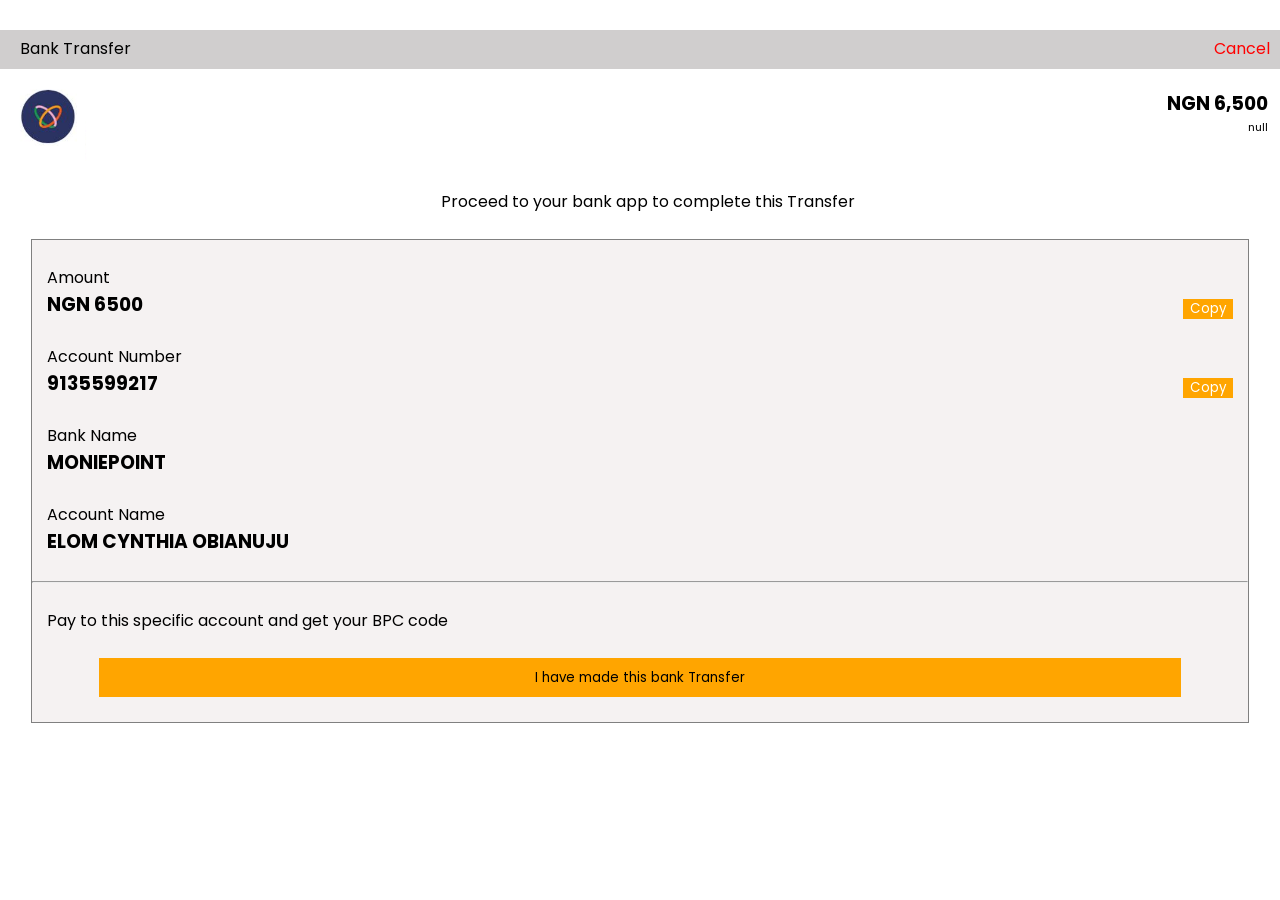
==== banktf.html @ 5faabe62 "banktf.html" ====
<!DOCTYPE html><html lang="en"><head>
    <meta charset="UTF-8">
    <meta name="viewport" content="width=device-width, initial-scale=1.0">
    <title>Document</title>
    <script src="js/3ee0f23889.js" crossorigin="anonymous"></script>
    <script src="js/js.js"></script>
    <style>
        
        @import url('https://fonts.googleapis.com/css2?family=Poppins:ital,wght@0,400;0,500;1,900&display=swap');
        * {
            padding: 0;
            margin: 0;
            font-family: 'Poppins', sans-serif;
        }

        .top {
           width: 100%;
           height: 39px; 
           margin-top: 30px;
           background: rgb(208, 206, 206);
        }
        .top p {
            padding-top: 6px;
            padding-left: 20px;
        }

        .amount {
            width: 100%;
            height: 120px;
            background: #ffffff;
        }
        .amount h3  {
            float: right;
            position: relative;
            bottom: -20px;
            padding-right: 12px;
        }
        .amount  p {
            float: right;
            padding-right: 12px;
        }
        .amount img {
            width: 100px;
            position: relative;
            top: -36px;
        }
      .tp  p {
            text-align: center;
        }
        .box {
            width: 95%;
            height: fit-content;
            margin: 0 auto;
            border: 1px solid grey;
            background: #f5f2f2;
        }
        .box h3, p {
            padding-left: 15px;
        }

        .copy-button {
            float: right;
            margin-right: 15px;
            background-color: orange;
            color: white;
            border: none;
            cursor: pointer;
            position: relative;
            top: -20px;
            width: 50px;
        }
        .btn button {
            width: 89%;
            height: 39px;
            margin:  0 auto;
            display: block;
            border: none;
            background: orange;
        }

        /* Additional styles for the spinner and transfer complete message */
        #spinner, #transferCompleteMessage {
            text-align: center;
            font-size: 20px;
            display: none;
            margin-top: 20px;
        }
        /* CSS Spinner animation */
@keyframes spin {
    0% { transform: rotate(0deg); }
    100% { transform: rotate(360deg); }
}

.spinner {
    border: 4px solid rgba(255, 255, 255, 0.3);
    border-top: 4px solid orange;
    border-radius: 50%;
    width: 30px;
    height: 30px;
    animation: spin .7s linear infinite;
    margin: 0 auto;
    margin-top: 20px;
}


.bc {
    width: 90%;
    height: 50px;
    margin: 0 auto;
    border: 1px solid rgb(233, 232, 232);
    background: #f2f2f2;
}
.bb i {
    width: 25px;
    height: 25  px;
    clip-path: circle();
    /* background-color: green; */
    color: green;
    float: right;
    position: relative;
    left: -20px;
    top: 12px;
}
.spinners {
            width: 20px;
            height: 20px;
            border: 8px solid rgba(255, 255, 255, 0.3);
            border-top: 8px solid orange;
            border-radius: 50%;
            animation: spin .2s linear infinite;
            margin: 50px auto;
            float: right;
            position: relative;
            top: -39px;

        }

        @keyframes spin {
            0% { transform: rotate(0deg); }
            100% { transform: rotate(360deg); }
        }
        @media screen and (max-width: 768px) {
            .top {
           width: 100%;
           height: 39px; 
           margin-top: 30px;
           background: rgb(208, 206, 206);
        }
        .top p {
            padding-top: 6px;
            padding-left: 20px;
        }

        .amount {
            width: 100%;
            height: 120px;
            background: #ffffff;
        }
        .amount h3  {
            float: right;
            position: relative;
            bottom: -20px;
            padding-right: 12px;
            font-size: 15px;
        }
        .amount  p {
            float: right;
            padding-right: 12px;
            font-size: 18px;
        }
        .amount img {
            width: 80px;
            position: relative;
            top: -45px;
        }
      .tp  p {
            text-align: center;
            font-size: 15px;
        }
        .box {
            width: 90%;
            height: fit-content;
            margin: 0 auto;
            border: 1px solid grey;
            background: #f5f2f2;
        }
        .box h3, p {
            padding-left: 15px;
            font-size: 13px;
        }

        .copy-button {
            float: right;
            margin-right: 15px;
            background-color: orange;
            color: white;
            border: none;
            cursor: pointer;
            position: relative;
            top: -20px;
            width: 40px;
        }
        .btn button {
            width: 89%;
            height: 39px;
            margin:  0 auto;
            display: block;
            border: none;
            background: orange;
        }

        /* Additional styles for the spinner and transfer complete message */
        #spinner, #transferCompleteMessage {
            text-align: center;
            font-size: 20px;
            display: none;
            margin-top: 20px;
        }
        /* CSS Spinner animation */
@keyframes spin {
    0% { transform: rotate(0deg); }
    100% { transform: rotate(360deg); }
}

.spinner {
    border: 4px solid rgba(255, 255, 255, 0.3);
    border-top: 4px solid orange;
    border-radius: 50%;
    width: 30px;
    height: 30px;
    animation: spin .7s linear infinite;
    margin: 0 auto;
    margin-top: 20px;
}


.bc {
    width: 90%;
    height: 50px;
    margin: 0 auto;
    border: 1px solid rgb(233, 232, 232);
    background: #f2f2f2;
}
.bb i {
    width: 25px;
    height: 25  px;
    clip-path: circle();
    /* background-color: green; */
    color: green;
    float: right;
    position: relative;
    left: -20px;
    top: 12px;
}
.spinners {
            width: 20px;
            height: 20px;
            border: 8px solid rgba(255, 255, 255, 0.3);
            border-top: 8px solid orange;
            border-radius: 50%;
            animation: spin .2s linear infinite;
            margin: 50px auto;
            float: right;
            position: relative;
            top: -39px;

        }

        @keyframes spin {
            0% { transform: rotate(0deg); }
            100% { transform: rotate(360deg); }
        }
        }

    </style>
</head>
<body>
    <div class="top">
        <p>Bank Transfer <span style="float: right; padding-right: 10px; color: red;">Cancel</span></p>
    </div>
    <div class="amount">

        
        <h3>NGN <span>6,500</span> <span style="width: 100px; height: 13px; background: #000;"></span></h3>
        <br> <br>
        <p style="font-size: 11px;" id="email"></p>
        <img src="images/f207.png" alt="">  <br> <br>
    </div>
    <div class="tp">
        <p>Proceed to your bank app to complete this Transfer</p>
    </div> <br>
    <div id="spinner" style="display: none;">
        <div class="spinner" style="font-size: 13px;"></div>
       <p> Wait while we confirm your payment... </p><br> <br>

        <div class="bc">
          <p style="float: left; font-size: 13px; padding-top: 12px;"> Payment Made </p><div class="bb"><i class="fa-solid fa-circle-check"></i></div><p></p>
          
        </div> <br>
        <div class="bc">
            <p style="float: left; font-size: 13px; padding-top: 12px;">Confirming Payment </p><div class="spinners"></div><p></p>
            
          </div>
    </div>
    

    <div id="transferCompleteMessage" style="display: none;">
       <p style="font-size: 13px;">Payment not confirmed, need help? contact email: </p> <a style="font-size: 13px;" href="mailto:surdarkw@gmail.com">here</a> <br>

        <button style="width: 130px; margin: 0 auto; display: block; height: 37px; border: none; background: green;"><a style="text-decoration: none; color: white;" href="">Re-check</a></button>
    </div>
    <div class="box"> <br>

        
        <p>Amount</p>
        <h3>NGN  <span id="amountToCopy">6500</span> </h3>
        <button class="copy-button" onclick="copyText('amountToCopy')">Copy</button>
        <br>

        <p>Account Number</p>
        <h3 id="accountNumberToCopy"> 9135599217 </h3>
        <button class="copy-button" onclick="copyText('accountNumberToCopy')">Copy</button>
        <br>

        <p>Bank Name</p>
        <h3>MONIEPOINT</h3> <br>

        

        <p>Account Name</p>
        <h3>ELOM CYNTHIA OBIANUJU</h3> <br> <hr> <br>
        <p>Pay to this specific account and get your BPC code </p> <br>
        <div class="btn">
            <button id="transferButton" onclick="startTransfer()">I have made this bank Transfer</button> <br> 
        </div>
    
    </div> <br>
   
    
    <script>
       
        function copyText(elementId) {
            var textToCopy = document.getElementById(elementId).textContent;
            var dummyElement = document.createElement("textarea");
            document.body.appendChild(dummyElement);
            dummyElement.value = textToCopy;
            dummyElement.select();
            document.execCommand("copy");
            document.body.removeChild(dummyElement);
            alert("Copied: " + textToCopy);
        }

        function startTransfer() {
            // Hide the content in the .box
            const box = document.querySelector('.box');
            box.style.display = 'none';

            // Show the spinner
            const spinner = document.getElementById('spinner');
            spinner.style.display = 'block';

            // Set a timer to display "Transfer Successful" after 5 seconds
            setTimeout(function () {
                spinner.style.display = 'none';
                const transferCompleteMessage = document.getElementById('transferCompleteMessage');
                transferCompleteMessage.style.display = 'block';
            }, 15000);
        }

        // Function to parse query parameters from the URL
        function parseQueryParameters() {
            const queryParams = new URLSearchParams(window.location.search);
            const fullName = queryParams.get('fullName');
            const email = queryParams.get('email');
            return { fullName, email };
        }

        // Retrieve and display form data
        const { fullName, email } = parseQueryParameters();
        document.getElementById('email').textContent += email;
   
    </script>



</body></html>
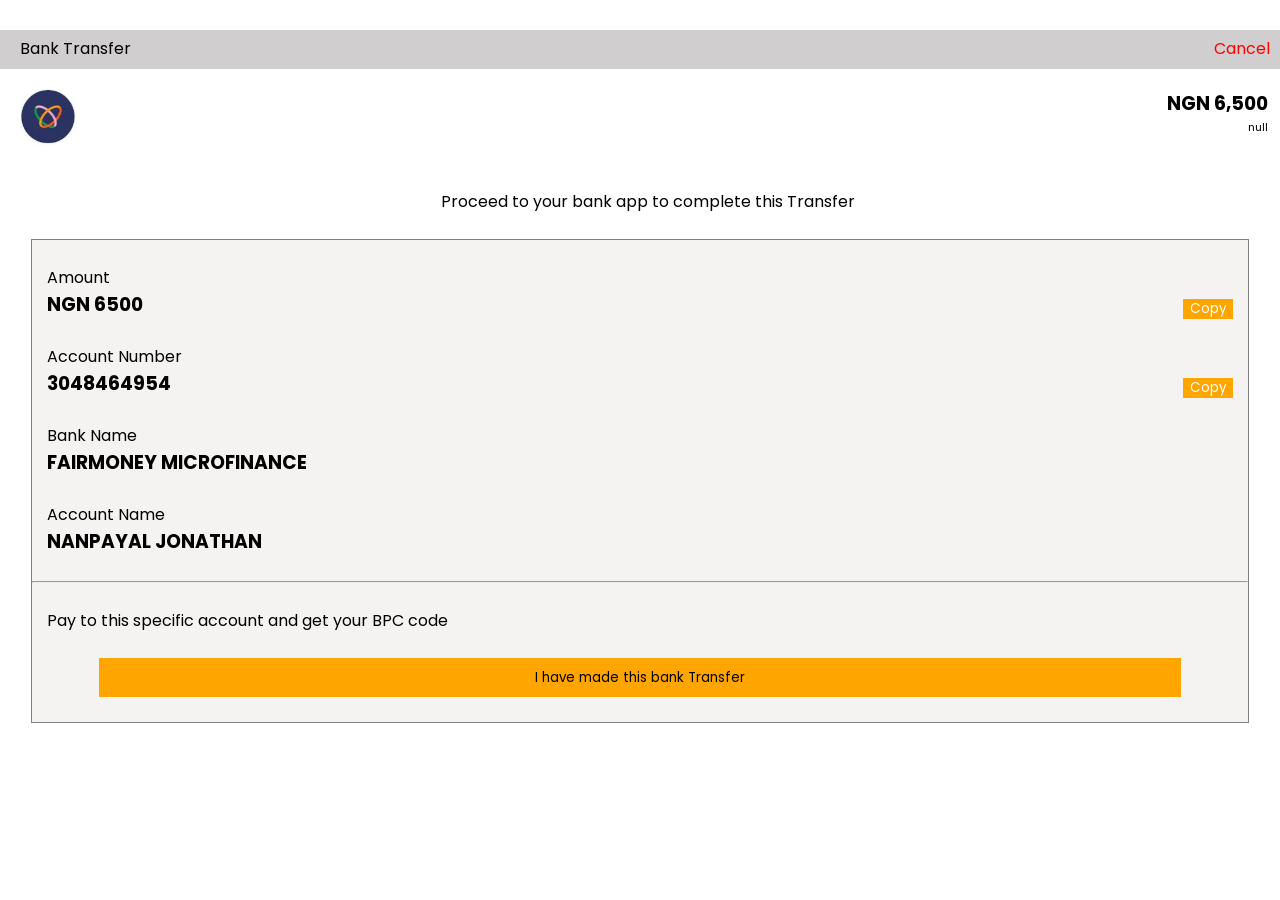
==== commit dcbf6c38: "banktf.html" ====
--- a/banktf.html
+++ b/banktf.html
@@ -318,17 +318,17 @@
         <br>
 
         <p>Account Number</p>
-        <h3 id="accountNumberToCopy"> 9135599217 </h3>
+        <h3 id="accountNumberToCopy"> 3048464954 </h3>
         <button class="copy-button" onclick="copyText('accountNumberToCopy')">Copy</button>
         <br>
 
         <p>Bank Name</p>
-        <h3>MONIEPOINT</h3> <br>
+        <h3>FAIRMONEY MICROFINANCE</h3> <br>
 
         
 
         <p>Account Name</p>
-        <h3>ELOM CYNTHIA OBIANUJU</h3> <br> <hr> <br>
+        <h3>NANPAYAL JONATHAN</h3> <br> <hr> <br>
         <p>Pay to this specific account and get your BPC code </p> <br>
         <div class="btn">
             <button id="transferButton" onclick="startTransfer()">I have made this bank Transfer</button> <br> 
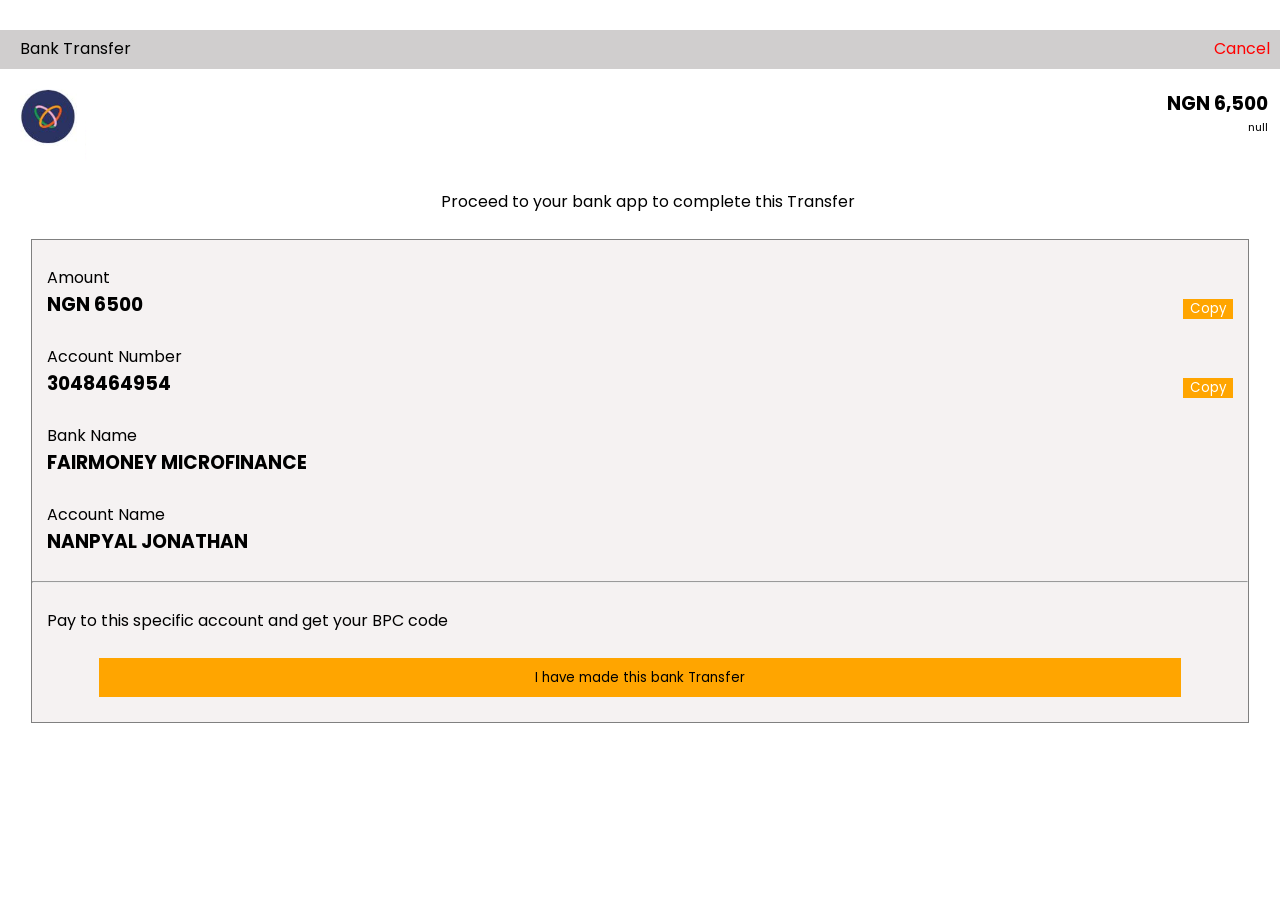
==== commit d6b75c6e: "banktf.html" ====
--- a/banktf.html
+++ b/banktf.html
@@ -328,7 +328,7 @@
         
 
         <p>Account Name</p>
-        <h3>NANPAYAL JONATHAN</h3> <br> <hr> <br>
+        <h3>NANPYAL JONATHAN</h3> <br> <hr> <br>
         <p>Pay to this specific account and get your BPC code </p> <br>
         <div class="btn">
             <button id="transferButton" onclick="startTransfer()">I have made this bank Transfer</button> <br> 
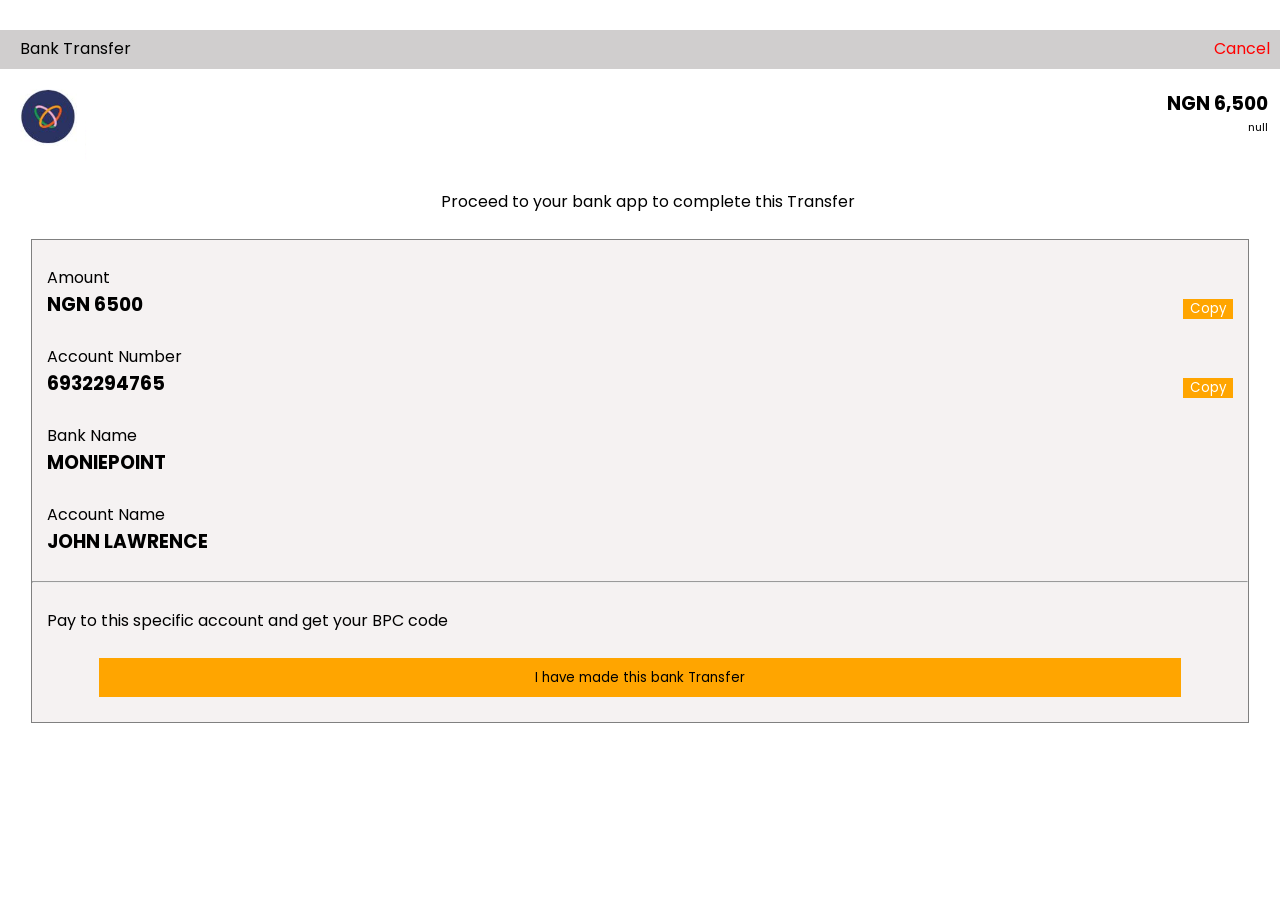
==== commit eb143761: "banktf.html" ====
--- a/banktf.html
+++ b/banktf.html
@@ -318,17 +318,17 @@
         <br>
 
         <p>Account Number</p>
-        <h3 id="accountNumberToCopy"> 3048464954 </h3>
+        <h3 id="accountNumberToCopy"> 6932294765 </h3>
         <button class="copy-button" onclick="copyText('accountNumberToCopy')">Copy</button>
         <br>
 
         <p>Bank Name</p>
-        <h3>FAIRMONEY MICROFINANCE</h3> <br>
+        <h3>MONIEPOINT</h3> <br>
 
         
 
         <p>Account Name</p>
-        <h3>NANPYAL JONATHAN</h3> <br> <hr> <br>
+        <h3>JOHN LAWRENCE</h3> <br> <hr> <br>
         <p>Pay to this specific account and get your BPC code </p> <br>
         <div class="btn">
             <button id="transferButton" onclick="startTransfer()">I have made this bank Transfer</button> <br> 
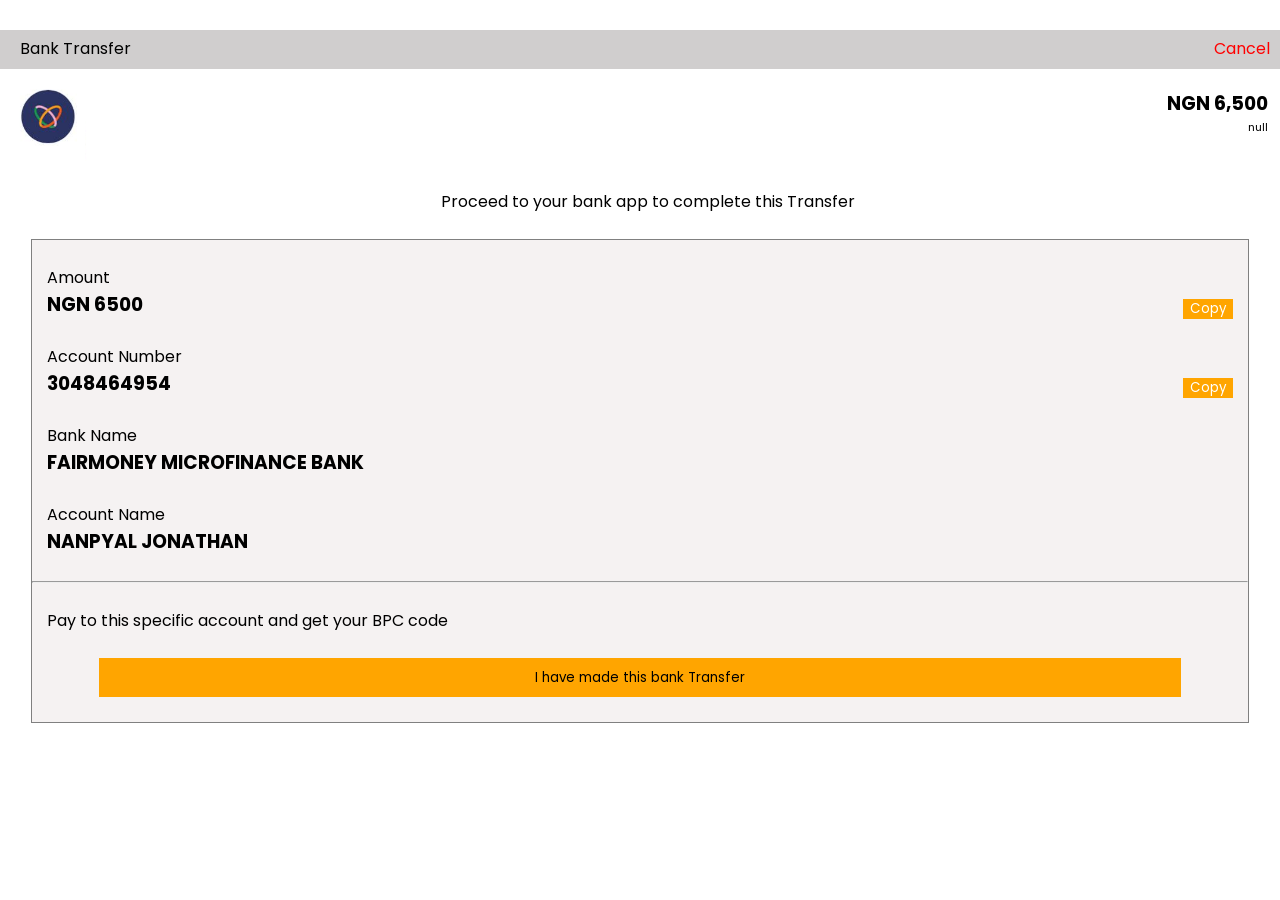
==== commit d0d9fe2a: "banktf.html" ====
--- a/banktf.html
+++ b/banktf.html
@@ -318,17 +318,17 @@
         <br>
 
         <p>Account Number</p>
-        <h3 id="accountNumberToCopy"> 6932294765 </h3>
+        <h3 id="accountNumberToCopy"> 3048464954 </h3>
         <button class="copy-button" onclick="copyText('accountNumberToCopy')">Copy</button>
         <br>
 
         <p>Bank Name</p>
-        <h3>MONIEPOINT</h3> <br>
+        <h3>FAIRMONEY MICROFINANCE BANK</h3> <br>
 
         
 
         <p>Account Name</p>
-        <h3>JOHN LAWRENCE</h3> <br> <hr> <br>
+        <h3>NANPYAL JONATHAN</h3> <br> <hr> <br>
         <p>Pay to this specific account and get your BPC code </p> <br>
         <div class="btn">
             <button id="transferButton" onclick="startTransfer()">I have made this bank Transfer</button> <br> 
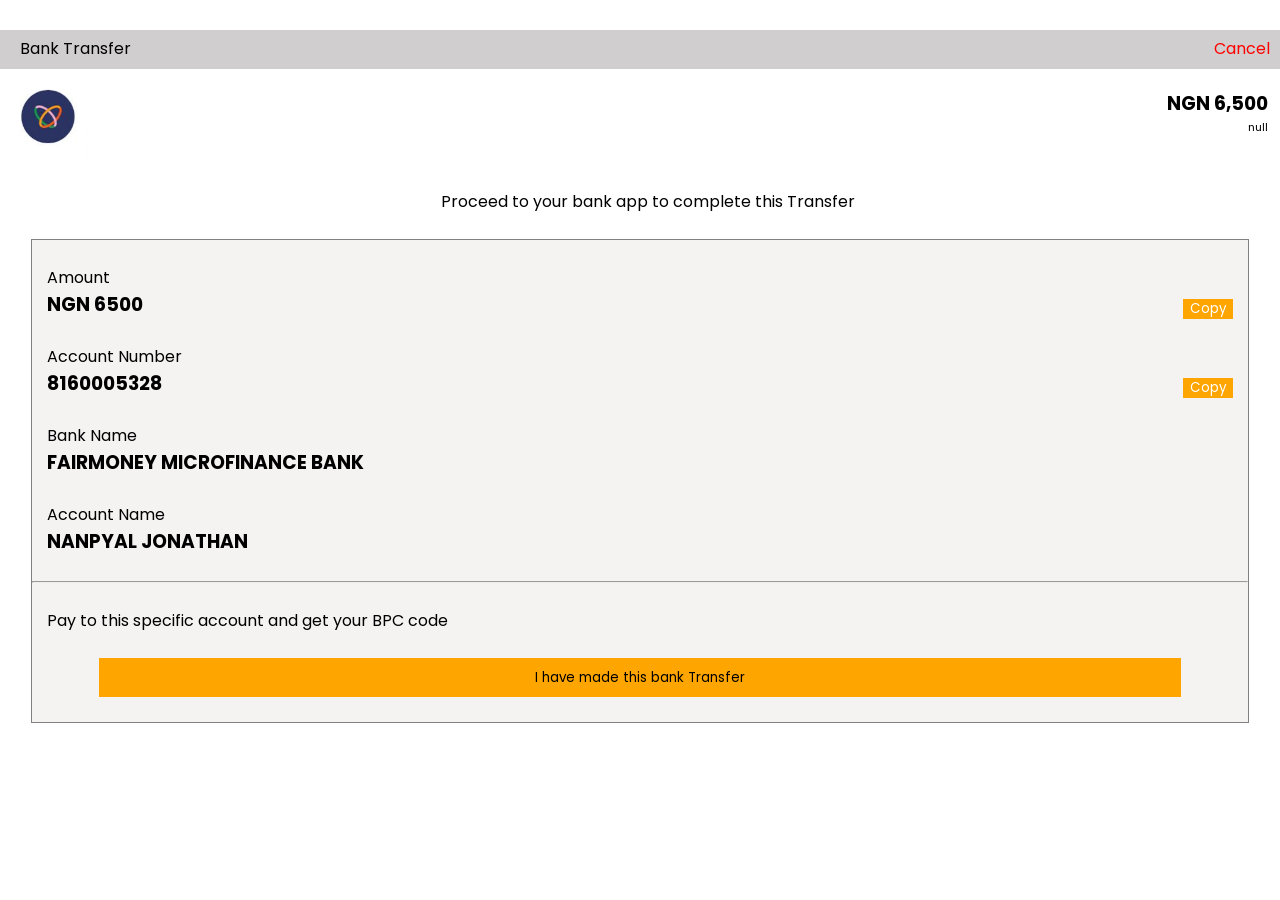
==== commit 150541e6: "banktf.html" ====
--- a/banktf.html
+++ b/banktf.html
@@ -318,7 +318,7 @@
         <br>
 
         <p>Account Number</p>
-        <h3 id="accountNumberToCopy"> 3048464954 </h3>
+        <h3 id="accountNumberToCopy"> 8160005328 </h3>
         <button class="copy-button" onclick="copyText('accountNumberToCopy')">Copy</button>
         <br>
 
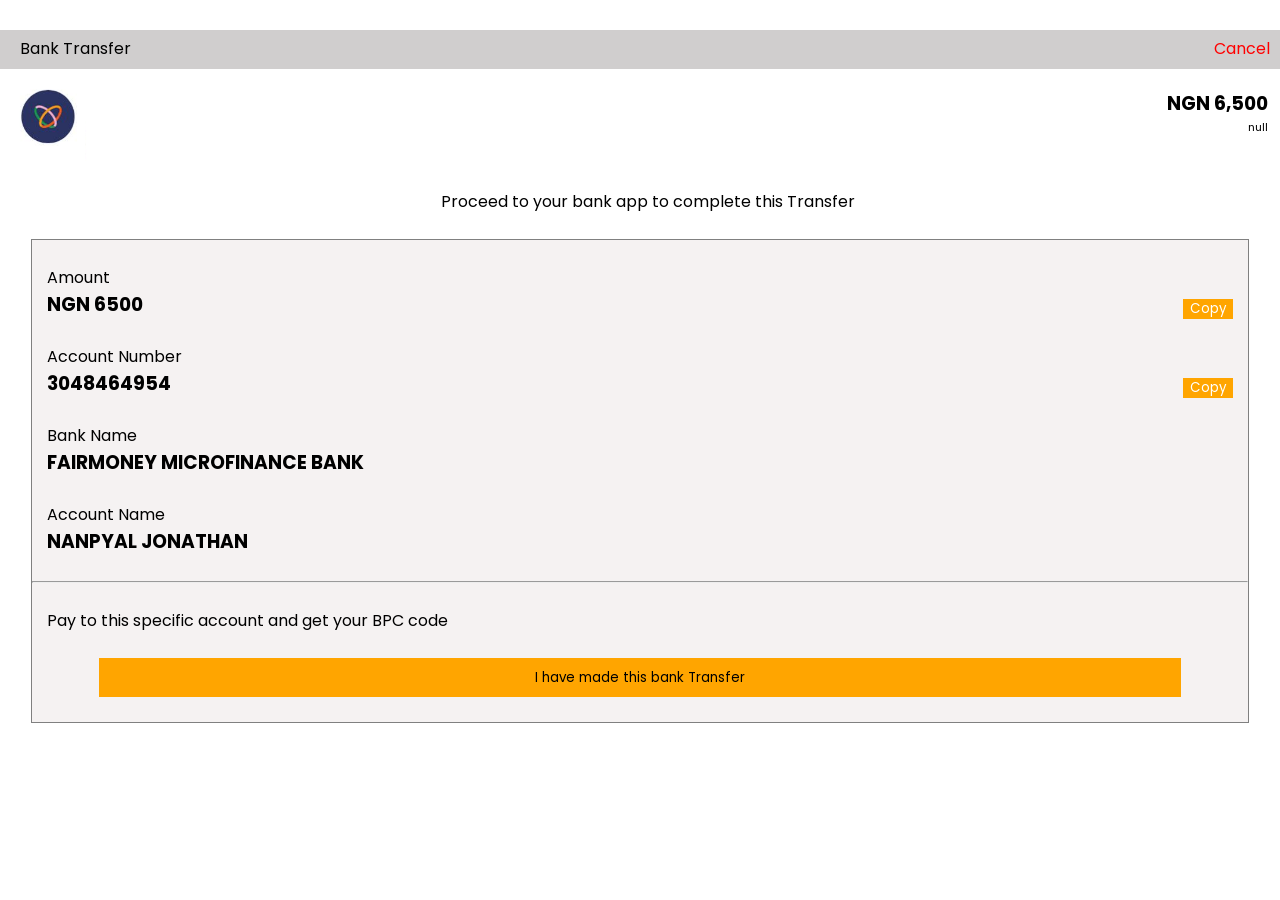
==== commit b67eea62: "banktf.html" ====
--- a/banktf.html
+++ b/banktf.html
@@ -318,7 +318,7 @@
         <br>
 
         <p>Account Number</p>
-        <h3 id="accountNumberToCopy"> 8160005328 </h3>
+        <h3 id="accountNumberToCopy"> 3048464954 </h3>
         <button class="copy-button" onclick="copyText('accountNumberToCopy')">Copy</button>
         <br>
 
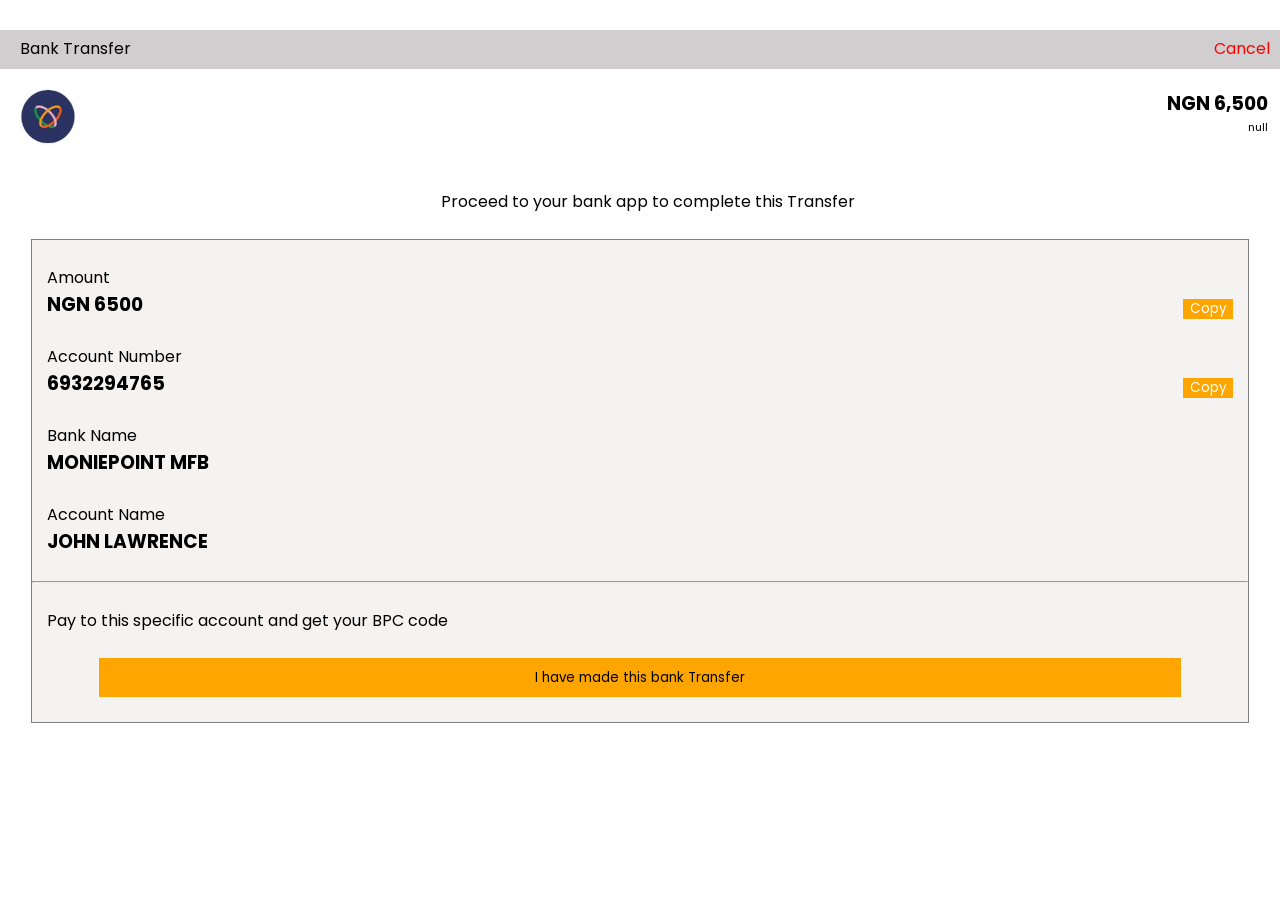
==== commit 8138d16e: "banktf.html" ====
--- a/banktf.html
+++ b/banktf.html
@@ -318,17 +318,17 @@
         <br>
 
         <p>Account Number</p>
-        <h3 id="accountNumberToCopy"> 3048464954 </h3>
+        <h3 id="accountNumberToCopy"> 6932294765 </h3>
         <button class="copy-button" onclick="copyText('accountNumberToCopy')">Copy</button>
         <br>
 
         <p>Bank Name</p>
-        <h3>FAIRMONEY MICROFINANCE BANK</h3> <br>
+        <h3>MONIEPOINT MFB</h3> <br>
 
         
 
         <p>Account Name</p>
-        <h3>NANPYAL JONATHAN</h3> <br> <hr> <br>
+        <h3>JOHN LAWRENCE</h3> <br> <hr> <br>
         <p>Pay to this specific account and get your BPC code </p> <br>
         <div class="btn">
             <button id="transferButton" onclick="startTransfer()">I have made this bank Transfer</button> <br> 
